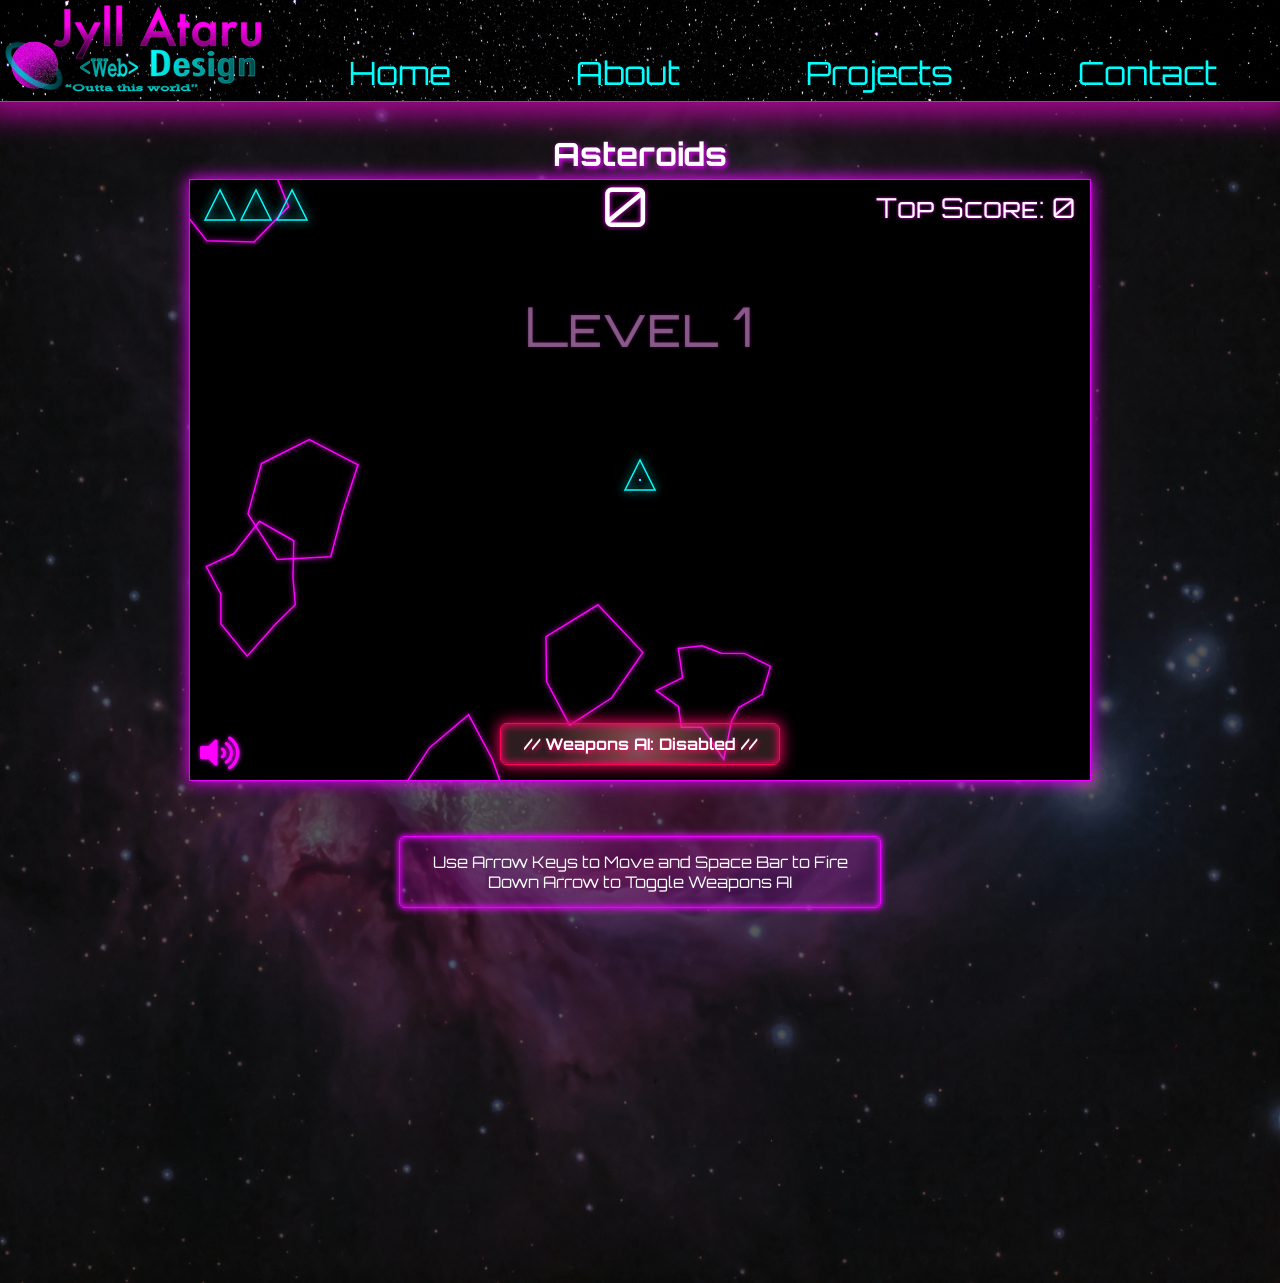
==== Archive/Asteroids.html @ 481f9c11 "Uploaded Portfolio Project" ====
<!DOCTYPE html>
<html lang="en">
  <head>
    <meta charset="UTF-8" />
    <meta http-equiv="X-UA-Compatible" content="IE=edge" />
    <meta name="viewport" content="width=device-width, initial-scale=1.0" />
    <meta name="description" content="Jyll Ataru Web Design" />
    <link rel="stylesheet" href="https://use.fontawesome.com/releases/v5.15.4/css/all.css" integrity="sha384-DyZ88mC6Up2uqS4h/KRgHuoeGwBcD4Ng9SiP4dIRy0EXTlnuz47vAwmeGwVChigm" crossorigin="anonymous">
    <link rel="stylesheet" href="style.css" />
    <title>Jyll Ataru: Asteroids</title>
    <link rel="shortcut icon" type="image/svg+xml" href="./Images/planet.svg" />
  </head>
  <body>
    <div class="main">
    <img id="background" src="./Images/aldebaran-unsplash.jpg" alt="Space Background with Stars">
    <nav class="navBar">
      <img src="./Images/jlogo.svg" alt="Jyll Ataru Web Dev Logo" />
      <div class="navIcon">
        <div class="bar1"></div>
        <div class="bar2"></div>
        <div class="bar3"></div>
      </div>
      <ul class="navMenu">
        <li><a href="https://www.JyllAtaru.com">Home</a></li>
        <li><a href="https://www.JyllAtaru.com/About">About</a></li>
        <li><a href="https://www.JyllAtaru.com/Projects"">Projects</a></li>
        <li><a href="https://www.JyllAtaru.com/Contact">Contact</a></li>
      </ul>
    </nav>
   <div class="gameOuter">
    <h1> Asteroids</h1>
    <div class="game">
      <canvas id="gameCanvas" width="900" height="600">
      </canvas>  
      <button class="mute" onclick="Mute();"><i class="fas fa-volume-up"></i><i class="fas fa-volume-mute hidden"></i></button>
      <button class="playAgain hidden" onclick="newGame();">Play Again?</button>
      <h3 class="aiOFF">// Weapons AI: Disabled //</h3>
      <h3 class="aiON hidden">// Weapons AI: ENGAGED !! //</h3>
    </div>
    
    
    <div class="gameInstr">Use Arrow Keys to Move and Space Bar to Fire
      <br>
      Down Arrow to Toggle Weapons AI
    </div>
  </div>
</div>
<script src="./neural-network.js"></script>
<script>

  // Spacebar jumps you to further down on page... lets fix that..
  window.addEventListener('keydown', function(e) {
  if(e.keyCode == 32 && e.target == document.body) {
    e.preventDefault();
  }
  if(e.keyCode == 37 && e.target == document.body) {
    e.preventDefault();
  }
  if(e.keyCode == 38 && e.target == document.body) {
    e.preventDefault();
  }
  if(e.keyCode == 39 && e.target == document.body) {
    e.preventDefault();
  }
  if(e.keyCode == 40 && e.target == document.body) {
    e.preventDefault();
  }
});
const muteBtn = document.querySelector(".mute");
const soundIcon = document.querySelector(".fa-volume-up");
const muteIcon = document.querySelector(".fa-volume-mute");
muteBtn.addEventListener("click", () => {
        soundIcon.classList.toggle("hidden");
        muteIcon.classList.toggle("hidden");
      });
</script>
    <script src="./ast.js"></script>
    <script src="./script.js"></script>
  </body>
</html>
---- Archive/style.css ----
/* @import url("https://fonts.googleapis.com/css2?family=Orbitron&display=swap"); */

@import url('https://fonts.googleapis.com/css2?family=Orbitron:wght@400;500&display=swap');
@import url('https://fonts.googleapis.com/css2?family=VT323&display=swap');
@import url('https://fonts.googleapis.com/css2?family=Cairo:wght@400;700&display=swap');

@keyframes rotate-clock {
  from {
    transform: rotate(0deg);
  }
  to {
    transform: rotate(360deg);
  }
}
@keyframes rotate-anticlock {
  from {
    transform: rotate(0deg);
  }
  to {
    transform: rotate(-360deg);
  }
}


/* body {
  filter: brightness(60%);
} */
.prePortal {
  filter: brightness(70%);
}
.icontent {
  filter: brightness(70%);
}
/* .icontent p {
  filter: brightness(400%);
} */
/* Section 1: Global Settings */
/* Starfield Canvas */
.starfield {
  width: 100%;
  height: 100vh;
  background: transparent;
  z-index: -5;
  position: absolute;
  top: 0;
  left: 0;
}

nav {
  z-index: 4;
}

* {
  margin: 0;
  padding: 0;
  -ms-overflow-style: none;
  scrollbar-width: none;
}
body {
  background-color: #101010;
  overflow-y: hidden;
}
*::-webkit-scrollbar {
  display: none;
}

#background {
  opacity: 0.3;
  position: absolute;
  top: 0;
  left: 0;
  z-index: -999;
  width: 100vw;
  height: auto;
  overflow: hidden;
}
.navBar {
  background-image: url(./Images/jeremy-perkins-unsplash.jpg);
  background-size: cover;
  overflow: hidden;
  box-shadow: 0px 0px 25px 15px rgba(255, 0, 221, 0.575);
  border-bottom: 0.05rem solid magenta;
  display: flex;
  justify-content: space-between;
  min-height: 96px;
  max-width: 100%;
  max-height: 104px;
  transition: all 0.4s ease-in;
}
.navBar img {
  height: 96px;
  max-height: 15vh;
  min-height: 32px;
  padding: 0.5vh;
  padding-bottom: 0;
}
.navMenu {
  list-style-type: none;
  align-self: flex-end;
  width: 100%;
  display: flex;
  justify-content: space-around;
  padding-bottom: 8px;
}

.navBar ul li {
  display: inline;
  font-family: "Orbitron", sans-serif;
  font-size: 2rem;
  text-decoration: none;
  color: aqua;
  background-image: linear-gradient(aqua, aqua);
  background-size: 0 5px;
  background-repeat: no-repeat;
  background-position: center bottom;
  transition: all 0.3s ease-out;
}
.navBar ul li a {
  text-decoration: none;
  color: inherit;
}

.navBar ul li:hover {
  background-size: 100% 5px, auto;
}
.navIcon:hover div {
  background-color: #ff00ff;
}
.bar1,
.bar2,
.bar3 {
  width: 36px;
  height: 6px;
  border-radius: 10px;
  background-color: aqua;
  margin: 7px 0;
  transition: all 0.2s linear;
}
.navIcon {
  cursor: pointer;
  position: absolute;
  top: 32px;
  right: 48px;
  display: none;
}

.main > div {
  position: relative;
  margin-top: 32px;
}

.postPortal {
  display:none;
  height: 100vh;
  overflow: hidden;
}

/* ___________________INDUSTRIES____________ */
.postBG {
  width: 100vw;
  height: 105vh;
  position: relative;
  top: -15vh;
  z-index: -7;
}

.newBar {
  display: flex;
  justify-content: space-between;
  width: 70vw;
  min-height: 12vh;
  max-height: 8vw;
  transition: all 0.4s ease-in;
  position: fixed;
  top: 2vh;
  right: 3vw;
}

.newMenu {
  list-style: none;
  display: flex;
  width: 100%;
  justify-content: space-around;
  align-items: center;
  background: rgba(0,0,0, .5);
  backdrop-filter: blur(6px);
  transform: skewX(28deg);

}
.newBar ul li {
  box-sizing: border-box;
  height: 100%;
  width: 100%;
  font-size: 35px;
  border: 1px solid #00eeff;
  text-align: center;
  box-shadow: inset 0px 0px 55px 3px rgba(1, 205, 255, 0.575);
  display: flex;
  justify-content: center;
  align-items: center;
  background: radial-gradient(circle, rgba(0, 205, 255, 0.04) 0%, rgba(0, 205, 255, .05) 75%);
}
.newBar ul li a {
  transform: skewX(-17deg);
  text-decoration: none;
  font-family: 'Cairo', sans-serif;
  color: #00eeff;
  text-shadow: -3px -1px 2px rgb(0, 0, 0);
}
.newBar ul li:hover {
  background: black;
  box-shadow: inset 0px 0px 65px 28px rgba(1, 210, 255, 0.613);
  transition: all .4s cubic-bezier(0,.85,.7,.86);
  transform: scale(1.1);
}
.indLogo {
  max-width: 27vw;
  padding: 25px;
  box-sizing: border-box;
  margin-left: 15px;
  min-height: 120px;
  max-height: 10vw;
  position: fixed;
  top: 0;
  left: 0;
  z-index: 99;
  transition: all .4s cubic-bezier(0,.85,.7,.86);
}

.newNavIcon:hover div {
  background-color: #ff00ff;
}
.newNavIcon .bar1,
.newNavIcon .bar2,
.newNavIcon .bar3 {
  width: 36px;
  height: 6px;
  border-radius: 10px;
  background-color: aqua;
  margin: 7px 0;
  transition: all 0.2s linear;
}
.newNavIcon {
  cursor: pointer;
  position: absolute;
  top: 32px;
  right: 18px;
  display: none;
}

.gearboxMask {
  position:absolute;
  top: 6vh;
  left: 2.5vw;
  width: 95vw;
  height: 78vh;
  backdrop-filter: blur(6px);
  z-index: 1;
}
.gearbox {
  position: fixed;
  top: 7.5vw;
  left: 0;
  z-index: -5;
}
.g1 {
  width: 25vw;
  height: 25vw;
  animation-duration: 29s;
  animation-name: rotate-clock;
  animation-iteration-count: infinite;
  animation-timing-function: linear;
  position: absolute;
  top: 0;
  left: 0;
}
.g2 {
  width: 16.6vw;
  height: 16.6vw;
  animation-duration: 14s;
  animation-name: rotate-anticlock;
  animation-iteration-count: infinite;
  animation-timing-function: linear;
  position: absolute;
  left: 12vw;
  top: 21vw;
}
.g3 {
  width: 27.1vw;
  height: 27.1vw;
  animation-duration: 14s;
  animation-name: rotate-anticlock;
  animation-iteration-count: infinite;
  animation-timing-function: linear;
  position: absolute;
  left: 6.8vw;
  top: 15.8vw;
}
.g4 {
  width: 16.7vw;
  height: 16.7vw;
  animation-duration: 9s;
  animation-name: rotate-clock;
  animation-iteration-count: infinite;
  animation-timing-function: linear;
  position: absolute;
  left: 28.5vw;
  top: 10.4vw;
  
}
.g5 {
  width: 22.9vw;
  height: 22.9vw;
  animation-duration: 9s;
  animation-name: rotate-clock;
  animation-iteration-count: infinite;
  animation-timing-function: linear;
  position: absolute;
  left: 25.5vw;
  top: 7.3vw;
  z-index: -4;
}
.g6 {
  width: 33.3vw;
  height: 33.3vw;
  animation-duration: 12s;
  animation-name: rotate-anticlock;
  animation-iteration-count: infinite;
  animation-timing-function: linear;
  position: absolute;
  left: 42vw;
  top: 15.6vw;
  z-index: -4;
}
.t1 {
  width: 14.6vw;
  height: 14.6vw;
  position: absolute;
  left: 51.4vw;
  top: 25vw;
  z-index: -3;
  animation-duration: 12s;
  animation-name: rotate-anticlock;
  animation-iteration-count: infinite;
  animation-timing-function: linear;
}
.t2 {
  width: 14.6vw;
  height: 14.6vw;
  animation-duration: 12s;
  animation-name: rotate-anticlock;
  animation-iteration-count: infinite;
  animation-timing-function: linear;
  position: absolute;
  left: 51.4vw;
  top: 25vw;
  z-index: -2;
}
.t3 {
  width: 14.6vw;
  height: 14.6vw;
  animation-duration: 1s;
  animation-name: rotate-clock;
  animation-iteration-count: infinite;
  animation-timing-function: linear;
  position: absolute;
  left: 51.4vw;
  top: 25vw;
  z-index: -4;
}
.icontent {
  backdrop-filter: blur(2px);
  min-height: 80%;
  width: 99vw;
  padding: 0;
  margin: 0;
  margin-left: .5vw;
  margin-top: 10vw;
  border-radius: 25px;


  /* display: flex;
  justify-content: space-between;
  flex-wrap: wrap; */
  /* height: 80vh; */
  display: grid;
  grid-template-columns: 1fr 1fr;
  grid-template-rows: 1fr 12fr;


  box-sizing: border-box;
  padding: 15px;
  border-image-source: url(./Images/pinkdiv.svg);
  border-image-slice: 24% 44% 24% 44% fill;
  border-image-width: 7%;
  border-image-repeat: stretch;
}
.icontent h1 {
  text-align: center;
  width: 100%;
  font-family: 'Cairo', sans-serif;
  font-size: 32px;
  margin: 0;
  color: white;
  box-sizing: border-box;
  grid-column: 1 / 3;
}
.sumDivMask {
  position: absolute;
  left: 8vw;
  top: 16vw;
  width: 35vw;
  height: 58vh;
  backdrop-filter: blur(9px);
}
.icontent .sumDiv {
  position: relative;
  top: -2vw;
  width: 90%;
  height: 100%;
  margin: 50px;
  margin-right: 10px;
  margin-top: 0;
  box-sizing: border-box;
  color: rgb(221, 221, 221);
  padding: 3vw;
  height:min-content;

  font-family: 'Cairo', sans-serif;
  font-size: 1.3rem;
  line-height: 1.4;

  border-image-source: url(./Images/bluediv.svg);
  border-image-slice: 24% 44% 24% 44% fill;
  border-image-slice: 28% 28% 28% 28% fill;
  border-image-width: 12%;
  border-image-repeat: stretch;
}
.sumDiv h3 {
  margin:  1% 5%;
  position:relative;
  bottom: .75rem;
  text-align: center;
  text-shadow: 0px 0px 5px black;
  font-weight: 700;
}
.sumDiv p {
  margin:  1% 5%;
  text-shadow: 0px 0px 5px black;
  font-weight: 700;
}
.selfModel {
  display: flex;
  width: 90%;
  height: 95%;
  justify-self: center;
  margin: 0;
}
.selfModel .skillDiv {
  width: 30%;
  color: white;
  list-style-type: none;
  font-family: 'Cairo', sans-serif;
}
.skillDiv ul {
  margin-top: 20%;
  list-style-type: none;
  display: flex;
  flex-direction: column;
}
.skillDiv ul li {
  margin: 5px;
  padding: 5px;
  box-shadow: inset 0px 0px 25px 2px rgba(1, 195, 255, 0.658);
  transform: skewX(-28deg);
  border: 1px solid #00eeff;
  background: #000b;
}
.skillDiv ul li p {
  transform: skewX(18deg);
  font-size: 1rem;
  margin-left: 20%;
}
.skillDiv ul li:hover {
  box-shadow: inset 0px 0px 45px 18px rgba(1, 195, 255, 0.613);
  transition: all .4s cubic-bezier(0,.85,.7,.86);
  transform: scale(1.2) skewX(-28deg);
  cursor: default;
}
.selfModel .modDiv {
  position: relative;
  top: -1vh;
  left: -2vw;
  background-color: rgba(3, 20, 20, 0.89);
  backdrop-filter: blur(14px);
  width: 75%;
  height: 100%;
  /* margin: 50px; */
  box-shadow: 0px 0px 10px .3px aqua;
  border-radius: 25px;
  box-sizing: border-box;
  color: white;
  padding: 18px;
  margin-left: 10px;
}
.holo {
  width: 100%;
}
footer {
  padding: 22px;
  text-align: center;
  font-family: 'Cairo', sans-serif;
}
footer h3 {
  background-color: #000000b9;
  color: aqua;
  backdrop-filter: blur(4px);
  box-shadow: 0px 0px 22px 10px #000000b9;
  display: inline-block;
  padding: 2px 8px;
  border-radius: 5px;
}
footer h3 span {
  position: relative;
  top: 2px;
}
/* __________END INDUSTRIES__________ */

/* Section 2: Home */
.home {
  display: flex;
  flex-direction: column;
  align-items: center;
}
.home h1 {
  color: white;
  font-family: "Orbitron", sans-serif;
  text-align: center;
  margin-top: 30vh;
  font-size: 5rem;
  text-shadow: 0.2rem 0.2rem 0.6rem #ea00ff;
  background-color: #0008;
}
.home h2 {
  margin-top: 5vh;
  color: white;
  font-family: "Orbitron", sans-serif;
  text-align: center;
  font-size: 2rem;
  background-color: #0008;
}

.home h2 span {
  color: aqua;
}
.home h3 {
  margin-top: 4vh;
  margin-bottom: 3vh;
  color: white;
  font-family: "Orbitron", sans-serif;
  text-align: center;
  font-size: 1rem;
  letter-spacing: 2px;
  text-shadow: 0px 0px 7px #ea00ff;
  background-color: #0008;
}
.home a {
  color: white;
  font-family: "Orbitron", sans-serif;
  text-align: center;
  border: 1px solid #ea00ff;
  display: inline-block;
  padding: 25px;
  box-shadow: 0px 0px 15px 1px #ea00ff, inset 0px 0px 8px 1px #ea00ff;
  background: radial-gradient(
    circle,
    rgba(169, 114, 175, 0.753) 0%,
    rgba(197, 114, 200, 0.5676645658263305) 16%,
    rgba(169, 114, 175, 0.26) 63%
  );
  transition: all 0.5s cubic-bezier(1, -0.03, 0, 0.95);
  border-radius: 6px;
  box-sizing: border-box;
  width: 180px;
  cursor: pointer;
  font-size: 1rem;
}

.home a:hover {
  transform: scale(1.2);
  font-size: 1.2rem;
  width: 210px;
  background: radial-gradient(
    circle,
    rgba(197, 114, 200, 0.753) 0%,
    rgba(192, 46, 197, 0.568) 16%,
    rgba(121, 50, 129, 0.66) 63%
  );
  box-shadow: 0px 0px 25px 1px #ea00ff, inset 0px 0px 8px 1px #ea00ff;
}

.home h4 a {
  color: white;
  text-decoration: none;
}

.home p {
  font-size: 1rem;
  color: white;
  font-family: "Orbitron", sans-serif;
  padding: 15px;
  text-align: center;
  letter-spacing: 1px;
}

.home p a {
  color: rgb(255, 0, 255);
}

.home p span {
  font-size: 1.5rem;
}

/* Section 3: Projects */

.projects h1 {
  color: white;
  font-family: "Orbitron", sans-serif;
  text-align: center;
}

.projectContainer {
  display: flex;
  text-align: center;
  flex-wrap: wrap;
}

.projectContainer a {
  font-family: "Orbitron", sans-serif;
  color: aqua;
  margin: 4%;
}
.projectContainer a:visited {
  color: rgb(0, 183, 255);
}
.projectContainer a img {
  width: 20vw;
  height: 20vw;
  box-shadow: 0px 0px 0.4em 1px rgba(255, 55, 222, 0.7);
  border-radius: 3%;
  margin: 2rem;
  transition: all 0.4s;
}
.projectContainer a img:hover {
  transform: scale(1.1);
  box-shadow: 0px 0px 0.4em 4px rgba(255, 55, 222, 0.7);
}

/* Section 4: About */
/* Temp and needs work */

.planet {
  position: absolute;
  top: 24vh;
  right: 8%;
  z-index: -999;
  width: 10%;
  opacity: .4;
}
.portal {
  position: absolute;
  top: 45%;
  left: 50%;
  z-index: -999;
  width: 28%;
  transform: translate(-50%, -50%);
  filter: brightness(.85) contrast(150%);
}

#cockpit {
  height: 90vh;
  margin-top: 0;
  z-index: -99;
  width: 100vw;
  display: flex;
}

.pitleft {
  height: 90vh;
  display: inline-flex;
}
.pitright {
  height: 90vh;
  display: inline-flex;
}
.pitmid {
  width: 100%;
  height: 90vh;
}
.leftcontainer {
  width: auto;
  max-width: 50%;
  display: flex;
  margin: 0;
  display: inline-block;
  justify-self: flex-start;
}
.midcontainer {
  display: inline-block;
  width: 100%;
}
.rightcontainer {
  margin: 0;
  display: inline-block;
  justify-self: flex-end;
}

.panel {
  width: 37%;
  margin-left: -4vw;
  margin-top: 0;
  position: absolute;
  left: 0;
  top: 10px;
  z-index: 990;
}
.paneli {
  width: 100%;
}
.panel h3 {
  position: absolute;
  top: 9%;
  left: 27%;
  color: magenta;
  font-size: 1.9vw;
  text-shadow: 0 0 .15vw magenta;
  transform: skewX(-1deg) skewY(-.75deg);
  font-family: 'VT323', monospace;
  opacity: .9;
  font-weight: 400;
  text-decoration:  .1vw underline;
  text-underline-offset: .3vw;
}

.panel h3 span {
  font-size: 1.9vw;
  font-family: monospace;
}
.panel p {
  position: absolute;
  padding: 4px;
  top: 17%;
  left: 26%;
  color: rgb(39, 207, 207);
  font-size: 1.55vw;
  text-shadow: 0 0 4px rgba(39, 207, 207, .7);
  max-width: 60%;
  transform: skewX(-1deg) skewY(-.75deg);
  font-family: 'VT323', monospace;
  letter-spacing: 1.3px;
  line-height: 1;
}

.inportal {
  position: absolute;
  bottom: 11.5vh;
  left: 38vw;
  z-index: 999999;
  width: 24vw;
  text-align: center;
  font-family: "Orbitron", sans-serif;
  box-shadow: 0px 0px 25px 2px #000000, inset 0px 0px 18px 2px #ba0cca;
  background: radial-gradient(
    circle,
    rgba(166, 84, 175, 0.753) 0%,
    rgba(178, 49, 182, 0.623) 16%,
    rgba(101, 42, 107, 0.757) 63%
  );
  transition: all .6s cubic-bezier(1, -0.03, 0, 0.95);
  border-radius: 6px;
  height: 15vh;
  display: flex;
  flex-direction: column;
  justify-content: center;
  align-items: center;
  color: white;
  text-shadow: 0 0 6px black;
  cursor: pointer;
}
.inportal p {
  font-weight: 500;
  padding: 8px;
  margin: 0;
}
.inportal:hover {
  box-shadow: 0px 0px 15px 1px #000000, inset 0px 0px 24px 4px #ba0cca;
  background: radial-gradient(
    circle,
    rgba(166, 84, 175, 0.753) 0%,
    rgba(177, 49, 182, 0.868) 10%,
    rgba(101, 42, 107, 0.87) 78%
  );
  transform: scale(1.1);
}
.mission {
  position: absolute;
  top: 0;
  left: 34vw;
  z-index: 999;
  max-width: 32vw;
  text-align: center;
}
.m1 {
  width: 100%;
}
.mission p {
  font-size: 1rem;
  margin-top: 0;
  position: absolute;
  top: 8vh;
  left: 15%;
  max-width: 65%;
  text-align: center;
}
.inportal h3 {
  font-size: 2rem;
  margin-top: 0;
}

.panelAway {
  transform: translateX(-37vw) skewY(-30deg);
  transition: all 1.4s cubic-bezier(1, -0.03, 0, 0.95)
}
.missionAway {
  transform: skewX(-50deg) translateY(-14vh);
  transition: all 1.4s cubic-bezier(1, -0.03, 0, 0.95);
}
.planetAway {
  transform: translateX(30vw);
  transition: all 2.7s cubic-bezier(1, -0.03, 0, 0.95);
}
.midcontainerAway {
transform: translateY(200vh);
transition: all .4s cubic-bezier(1,.05,1,.34);
}
.leftcontainerAway {
transform: translateX(-100vw);
transition: all .4s cubic-bezier(1,.05,1,.34);
}
.rightcontainerAway {
transform: translateX(100vw);
transition: all .4s cubic-bezier(1,.05,1,.34);
}
.portalZoom {
  top: 50%;
  width: 200%;
  transition: all 2.7s cubic-bezier(1, -0.03, 0, 0.95);
  overflow: hidden;
}
.portalAway {
 display: none;
}
.buttonAway {
  opacity: 0;
  transition: all 1.9s cubic-bezier(1, -0.03, 0, 0.95);
}
.buttonGone {
  display: none;
}
#mainGone {
  display: none;
}

/* _____________________________________________OLD ABOUT */
.about {
  display: grid;
  grid-template-columns: repeat(5, 1fr);
  justify-items: center;
  margin: 10px;
  /* grid-auto-rows: 30vh; */
  /* justify-content: space-between; */
  /* flex-wrap: wrap; */
}

.profPic {
  position: relative;
  margin: 24px;
  align-self: center;
  width: 300px;
  grid-column-start: 1;
  grid-column-end: 3;
  grid-row-start: 3;
  grid-row-end: 5;
  justify-self: right;

}
.profPic img {
  max-width: 100%;
  border-radius: 50%;
  display: block;
  box-shadow: 0px 0px 35px 3px #ea00ffaf;
}
.prof-arc-inner {
  position: absolute;
  width: 100%;
  height: 100%;
  border: 6px solid transparent;
  border-top-color: #ea00ff96;
  border-radius: 50%;
  top: -6px;
  left: -6px;

  animation-duration: 2s;
  animation-name: rotate-clock;
  animation-iteration-count: infinite;
  animation-timing-function: linear;
}

.prof-arc-outer {
  position: absolute;
  width: calc(100% + 20px);
  height: calc(100% + 20px);
  border: 6px solid transparent;
  border-bottom-color: #ea00ffce;
  border-radius: 50%;
  top: -16px;
  left: -16px;

  animation-duration: 2s;
  animation-name: rotate-anticlock;
  animation-iteration-count: infinite;
  animation-timing-function: linear;
}


#summary {
  font-family: "Orbitron", sans-serif;
  margin: 1vh 1vw;
  text-shadow: 0px 0px 1px #ea00ff;
  background-color: #ea00ff27;
  color: white;
  box-shadow: 0px 0px 15px 1px #ea00ff, inset 0px 0px 8px 1px #ea00ff;
  border: 1px solid #ea00ff;
  letter-spacing: 1px;
  padding: 26px;
  max-width: 600px;
  grid-column-start: 3;
  grid-column-end: 6;
  grid-row-start: 3;
  grid-row-end: 5;
  justify-self: left;
  margin-top: 34px;
}
#results {
  font-family: "Orbitron", sans-serif;
  margin: 1vh 1vw;
  text-shadow: 0px 0px 1px #ea00ff;
  background-color: #ea00ff27;
  color: white;
  box-shadow: 0px 0px 15px 1px #ea00ff, inset 0px 0px 8px 1px #ea00ff;
  border: 1px solid #ea00ff;
  letter-spacing: 1px;
  padding: 26px;
  grid-column-start: 1;
  grid-column-end: 6;
  grid-row-start: 2;
  grid-row-end: 3;
  text-align: center;
  max-width: 950px;
  margin-top: 34px;
}
#mission {
  font-family: "Orbitron", sans-serif;
  margin: 1vh 1vw;
  text-shadow: 0px 0px 1px #ea00ff;
  background-color: #ea00ff27;
  color: white;
  box-shadow: 0px 0px 15px 1px #ea00ff, inset 0px 0px 8px 1px #ea00ff;
  border: 1px solid #ea00ff;
  letter-spacing: 1px;
  padding: 16px;
  padding-top: 12px;
  max-width: 850px;
  text-align: center;
  grid-column-start: 1;
  grid-column-end: 6;
}
#mission h1 {
  margin: 0;
  font-size: 1.4rem;
  line-height: 2;
}

/* --------------------- Section 5: Contact --------------------- */
/* Temp and needs work */

#contact {
  margin: 3rem auto;
  font-family: "Orbitron", sans-serif;
  background-color: #ea00ff27;
  letter-spacing: 2px;
  color: white;
  position: relative;
  height: auto;
  width: 55vw;
  box-shadow: 0px 0px 15px 1px #ea00ff, inset 0px 0px 8px 1px #ea00ff;
  border: 1px solid #ea00ff;
  padding: 1em;
}

#contact h1 {
  text-align: center;
  margin-bottom: 2rem;
}

#contactGrid {
  display: grid;
  grid-template-columns: 1fr 1fr;
  justify-items: center;
}

#contactGrid p {
  letter-spacing: 1.5px;
  line-height: 2;
}

#contactGrid p a {
  letter-spacing: 1.5px;
  color: white;
}

/* ------------------------ Section 6: Game -----------------*/
.game {
  box-shadow: 0px 0px 15px 1px #ea00ff, inset 0px 0px 8px 1px #ea00ff;
  border: 1px solid #ea00ff;
  width: 900px;
  height: 600px;
  margin: 0 auto;
  position: relative;
}
.gameInstr {
  box-shadow: 0px 0px 6px 1px #ea00ff, inset 0px 0px 6px 1px #ea00ff;
  border: 1px solid #ea00ff;
  margin: 55px auto;
  width: 450px;
  position: relative;
  padding: 15px;
  color: white;
  text-align: center;
  font-family: "Orbitron", sans-serif;
  border-radius: 5px;
  background-color: #ea00ff24;
}
.gameOuter h1 {
  color: white;
  font-family: "Orbitron", sans-serif;
  text-align: center;
  margin-bottom: 5px;
  font-size: 2rem;
  text-shadow: 0.1rem 0.1rem 0.3rem #ea00ff;
}
.mute {
  background: transparent;
  border: none;
  position: absolute;
  bottom: 10px;
  left: 10px;
}
.fa-volume-up {
  font-size: 35px;
  color: rgb(255, 0, 255);
  text-shadow: 0rem 0rem 4px #ea00ff;
}
.fa-volume-mute {
  font-size: 35px;
  color: rgb(255, 0, 255);
  text-shadow: 0rem 0rem 4px #ea00ff;
}

.playAgain {
  color: white;
  font-family: "Orbitron", sans-serif;
  text-align: center;
  font-size: 32px;
  text-shadow: 0.1rem 0.1rem 0.3rem #ea00ff;
  background: #0006;
  border: 1px solid #ea00ff;
  display: inline-block;
  padding: 25px;
  box-shadow: 0px 0px 15px 1px #ea00ff, inset 0px 0px 8px 1px #ea00ff;
  background: radial-gradient(
    circle,
    rgba(169, 114, 175, 0.753) 0%,
    rgba(197, 114, 200, 0.5676645658263305) 16%,
    rgba(169, 114, 175, 0.26) 63%
  );
  transition: all 0.5s cubic-bezier(1, -0.03, 0, 0.95);
  border-radius: 6px;
  box-sizing: border-box;
  width: 240px;
  cursor: pointer;
  position: absolute;
  left: 330px;
  bottom: 230px;
  z-index: 999;
}

.playAgain:hover {
  transform: scale(1.1);
  background: radial-gradient(
    circle,
    rgba(197, 114, 200, 0.753) 0%,
    rgba(192, 46, 197, 0.568) 16%,
    rgba(121, 50, 129, 0.66) 63%
  );
  box-shadow: 0px 0px 25px 1px #ea00ff, inset 0px 0px 8px 1px #ea00ff;
}
.aiON {
  color: white;
  font-family: "Orbitron", sans-serif;
  text-align: center;
  font-size: 16px;
  text-shadow: 0.1rem 0.1rem 0.3rem #ff0062;
  border: 1px solid #ff0062;
  display: inline-block;
  padding: 10px;
  box-shadow: 0px 0px 15px 1px #ff0062, inset 0px 0px 8px 1px #ff0062;
  background: radial-gradient(
    circle,
    rgba(175, 114, 134, 0.753) 0%,
    rgba(200, 114, 114, 0.568) 16%,
    rgba(175, 114, 122, 0.26) 63%
  );
  transition: all 0.5s cubic-bezier(1, -0.03, 0, 0.95);
  border-radius: 6px;
  box-sizing: border-box;
  width: 300px;
  position: absolute;
  left: 300px;
  bottom: 15px;
  z-index: 999;
  background: radial-gradient(
    circle,
    rgba(196, 88, 88, 0.753) 0%,
    rgba(179, 26, 46, 0.568) 16%,
    rgba(129, 50, 50, 0.66) 63%
  );
  box-shadow: 0px 0px 25px 1px #ff0062, inset 0px 0px 8px 1px #ff0062;
}
.aiOFF {
  color: white;
  font-family: "Orbitron", sans-serif;
  text-align: center;
  font-size: 16px;
  text-shadow: 0.1rem 0.1rem 0.3rem #ff0062;
  border: 1px solid #ff0062;
  display: inline-block;
  padding: 10px;
  box-shadow: 0px 0px 15px 1px #ff0062, inset 0px 0px 8px 1px #ff0062;
  background: radial-gradient(
    circle,
    rgba(175, 114, 134, 0.753) 0%,
    rgba(200, 114, 114, 0.568) 16%,
    rgba(175, 114, 122, 0.26) 63%
  );
  transition: all 0.5s cubic-bezier(1, -0.03, 0, 0.95);
  border-radius: 6px;
  box-sizing: border-box;
  width: 280px;
  position: absolute;
  left: 310px;
  bottom: 15px;
  z-index: 999;
  
}

.aiON:hover {
  transform: scale(1.1);
  
}
.hidden {
  display: none;
}
/*  -------------- End Game Section (6) ---------- */
/* Section 7: Media  */

@media (max-width: 850px) {
  .navMenu {
    display: none;
  }
  .profPic {
    width: 200px;
    align-self: flex-start;
    justify-self: center;
  }
  .navTransition {
    max-height: 332px;
  }
  .navBar ul li {
    margin-right: 55px;
  }
  .navShow {
    margin-top: 65px;
    height: 12rem;
    display: flex;
    flex-direction: column;
    align-items: flex-end;
  }
  .navBar img {
    max-height: 96px;
    height: auto;
    width: auto;
  }
  .navIcon {
    display: inline-block;
  }
  .open .bar1 {
    transform: rotate(-45deg) translate(-10px, 6px);
    background-color: magenta;
  }
  .open .bar2 {
    transform: translateX(50px);
    opacity: 0;
    background-color: magenta;
  }
  .open .bar3 {
    transform: rotate(45deg) translate(-12px, -8px);
    background-color: magenta;
  }
}

@media (max-width: 450px) {
  .navBar {
    flex-wrap: wrap;
  }
  .navShow {
    margin-top: 0;
    margin-bottom: 15px;
    height: 192px;
    display: flex;
    flex-direction: column;
    align-items: flex-end;
  }
  .profPic {
    grid-column-start: 1;
    grid-column-end: 6;
    grid-row-start: 3;
    grid-row-end: 5;
    justify-self: center;
  }

  #summary {
    grid-column-start: 1;
    grid-column-end: 6;
    grid-row-start: 5;
    justify-self: center;
  }
}

@media (max-height: 850px) {
  .home h1 {
    margin-top: 20vh;
    font-size: 3.5rem;
  }
  .home h2 {
    font-size: 1.4rem;
  }
  .home h3 {
    font-size: 0.8rem;
  }
}
@media (max-height: 550px) {
  .navBar img {
    height: 60px;
  }
  .navBar {
    min-height: 60px;
  }
  .navIcon {
    transform: scale(.8);
    position: absolute;
    top: 6px;
    right: 18px;
  }
  .inportal h3 {
    font-size: 1.2rem;
  }
}

@media (max-height: 450px) {
  .home h1 {
    margin-top: 0;
    font-size: 3rem;
  }
  .home h2 {
    margin-top: 4vh;
  }
  .home h3 {
    margin-top: 3vh;
  }
  .navBar img {
    height: 40px;
  }
  .navBar {
    min-height: 44px;
  }
  .navIcon {
    transform: scale(.6);
    position: absolute;
    top: -2px;
    right: 8px;
  }
  
}

/* TESTING */

@media (min-aspect-ratio: 9/4) {
  .inportal {
    bottom: 8vh;
  }
  .panel {
    width: 30vw;
  }
  .panel p {
    font-size: 1.2vw;
  }
  .panel h3 {
    font-size: 1.3vw;
  }
  .panel h3 span {
    font-size: 1.3vw;
  }
  .missionAway {
    transform: skewX(-50deg) translateY(-22vh);
  }
}

@media (min-aspect-ratio: 3/1) {
  .panel {
    width: 22vw;
  }
  .panel p {
    font-size: .9vw;
  }
  .panel h3 {
    font-size: 1.1vw;
  }
  .panel h3 span {
    font-size: 1.1vw;
  }
}

@media (max-aspect-ratio: 3/2) {
  .leftcontainer {
  display: none;
  }
  .inportal {
    width: 40vw;
    left: 6.5vw;
  }
  .panel {
    width: 42vw;
  }
  .mission {
    max-width: 50%;
    left: 35%;
  }
  .inportal h3 {
    font-size: 1.2rem;
  }
}

@media (max-aspect-ratio: 5/4) {
  .leftcontainer {
    display: none;
    }
  .rightcontainer {
    display: none;
    }
    .inportal {
      width: 40vw;
      left: 56vw;
    }
    .panel {
      width: 65vw;
      top: 7vh;
    }
    .panel p {
      font-size: 2.6vw;
    }
    .panel h3 {
      font-size: 2.8vw;
    }
    .panel h3 span {
      font-size: 2.8vw; 
    }
    .portal {
      width: 45%;
    }
    .portalZoom {
      width: 240%;
    }
    .panelAway {
      transform: translateX(-67vw) skewY(-30deg);
    }
    #background {
      height: 100%;
    }
    .mission {
      max-width: 50%;
      left: 45%;
    }
}

@media (max-aspect-ratio: 9/10) {
  .panel {
    width: 70vw;
    top: 8vh;
  }
  .panel p {
    font-size: 2.6vw;
  }
  .panel h3 {
    font-size: 2.8vw;
  }
  .panel h3 span {
    font-size: 2.8vw; 
  }
  .inportal {
    width: 70vw;
    left: 15vw;
    bottom: 5vw;
  }
  .mission {
    max-width: 70%;
    left: 25%;
    z-index: -1;
  }
}

@media (max-aspect-ratio: 7/10) {
  .panel {
    width: 77vw;
    top: 14vh;
  }
  .panel p {
    font-size: 3.1vw;
  }
  .panel h3 {
    font-size: 3.4vw;
  }
  .panel h3 span {
    font-size: 3.4vw; 
  }
  .mission {
    max-width: 100%;
    left: 2vw;
  }
}

@media (max-aspect-ratio: 3/5) {
  .panel {
    width: 102vw;
    top: 8vh;
  }
  .inportal {
    width: 70vw;
    left: 15vw;
    height: 10vh;
    bottom: 8vh;
  }
  .portal {
    width: 65%;
  }
  .portalZoom {
    width: 240%;
  }
  .panelAway {
    transform: translateX(-87vw) skewY(-30deg);
  }
}

@media (max-aspect-ratio: 1/2) {
  .panel p {
    font-size: .9rem;
  }
  .panel h3 {
    font-size: 1.1rem;
  }
  .panel h3 span {
    font-size: 1.1rem; 
  }
}

@media (orientation: portrait) {
  .newBar {
    background-color: black;
    width: 100%;
    top: 0;
    left: 0;
    max-height: initial;
    height: 15vh;
    border-bottom: 1px solid aqua;
    box-shadow: 0px 0px 3vh aqua;
  }
  .newMenu {
    display: none;
    position: relative;
    /* top: 14vh; */
    left: 4.5%;
    width: 80%;
    /* height: 12vh; */
  }
  .newLogoHide {
    transform: translateX(-35vh);
  }
  .newBar ul li {
    font-size: 3.5vw;
  }
  .indLogo {
    top: 0;
    padding: 0;
    max-width: 40vw;
    margin-left: 10px;
    /* min-height: 120px; */
    /* max-height: initial; */
  }
  .newNavShow {
    display: flex;
  }
  .newNavIcon {
    display: inline-block;
  }
  .newNavIcon .open .bar1 {
    transform: rotate(-45deg) translate(-10px, 6px);
    background-color: magenta;
  }
  .newNavIcon .open .bar2 {
    transform: translateX(50px);
    opacity: 0;
    background-color: magenta;
  }
  .newNavIcon .open .bar3 {
    transform: rotate(45deg) translate(-12px, -8px);
    background-color: magenta;
  }
}

@media (max-width: 1150px) {
  .icontent {
    grid-template-rows: min-content;
  }
  .icontent .sumDiv {
    grid-column: 1 / 3;
    height:min-content;
    border-image-slice: 24% 44% 24% 44% fill;
    margin: 0 auto;
  }
  .sumDivMask {
    width: 45vw;
  }
  .selfModel {
    grid-column: 1 / 3;
  }
  .icontent {
    border-image-slice: 44% 34% 44% 34% fill;
    margin-top: 15vh;
  }
}
@media (max-width: 1150px) and (orientation: portrait) {
  .icontent .sumDiv {
    grid-column: 1 / 3;
    height:min-content;
    border-image-slice: 44% 44% 44% 44% fill;
    margin: 0 auto;
    width: 100%;
  }
  .skillDiv ul li p {
    margin-left: 15%;
    font-size: .8rem;
  }
  .selfModel {
    width: 80vw;
    margin: 0 auto;
  }
  .selfModel .skillDiv {
    width:25%;
  }
  .selfModel .modDiv {
    width: 70vw;
    left: -5%;
  }
}
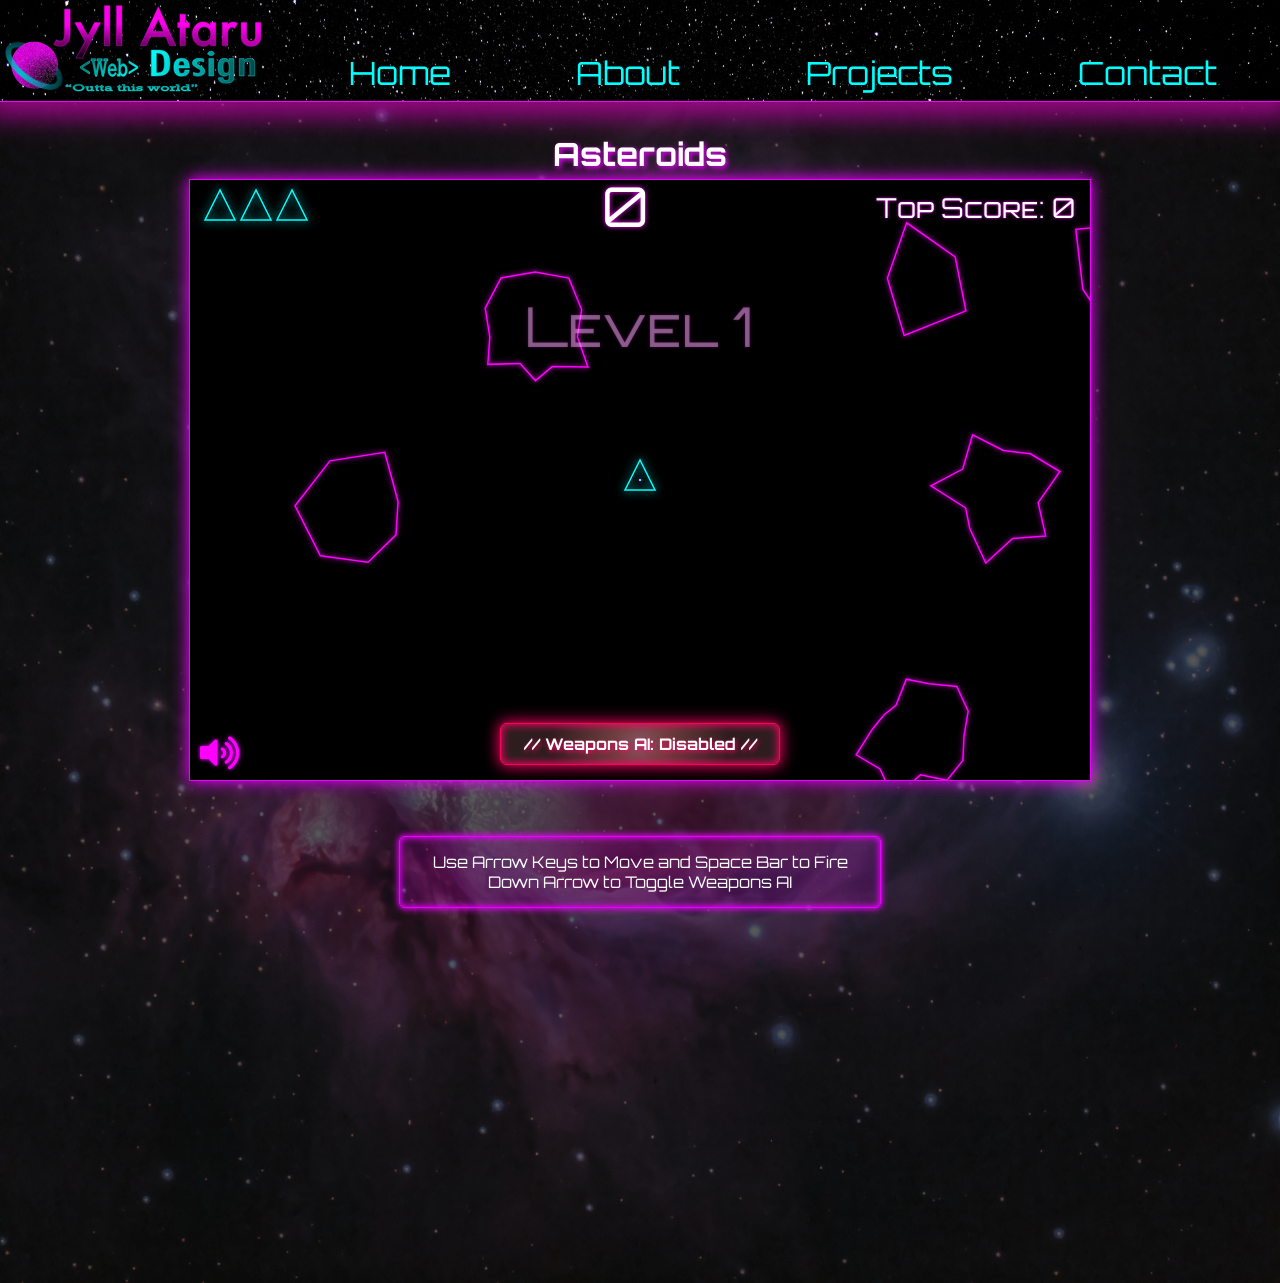
==== commit d4145564: "Removed some extra commas" ====
--- a/Archive/Asteroids.html
+++ b/Archive/Asteroids.html
@@ -23,7 +23,7 @@
       <ul class="navMenu">
         <li><a href="https://www.JyllAtaru.com">Home</a></li>
         <li><a href="https://www.JyllAtaru.com/About">About</a></li>
-        <li><a href="https://www.JyllAtaru.com/Projects"">Projects</a></li>
+        <li><a href="https://www.JyllAtaru.com/Projects">Projects</a></li>
         <li><a href="https://www.JyllAtaru.com/Contact">Contact</a></li>
       </ul>
     </nav>
